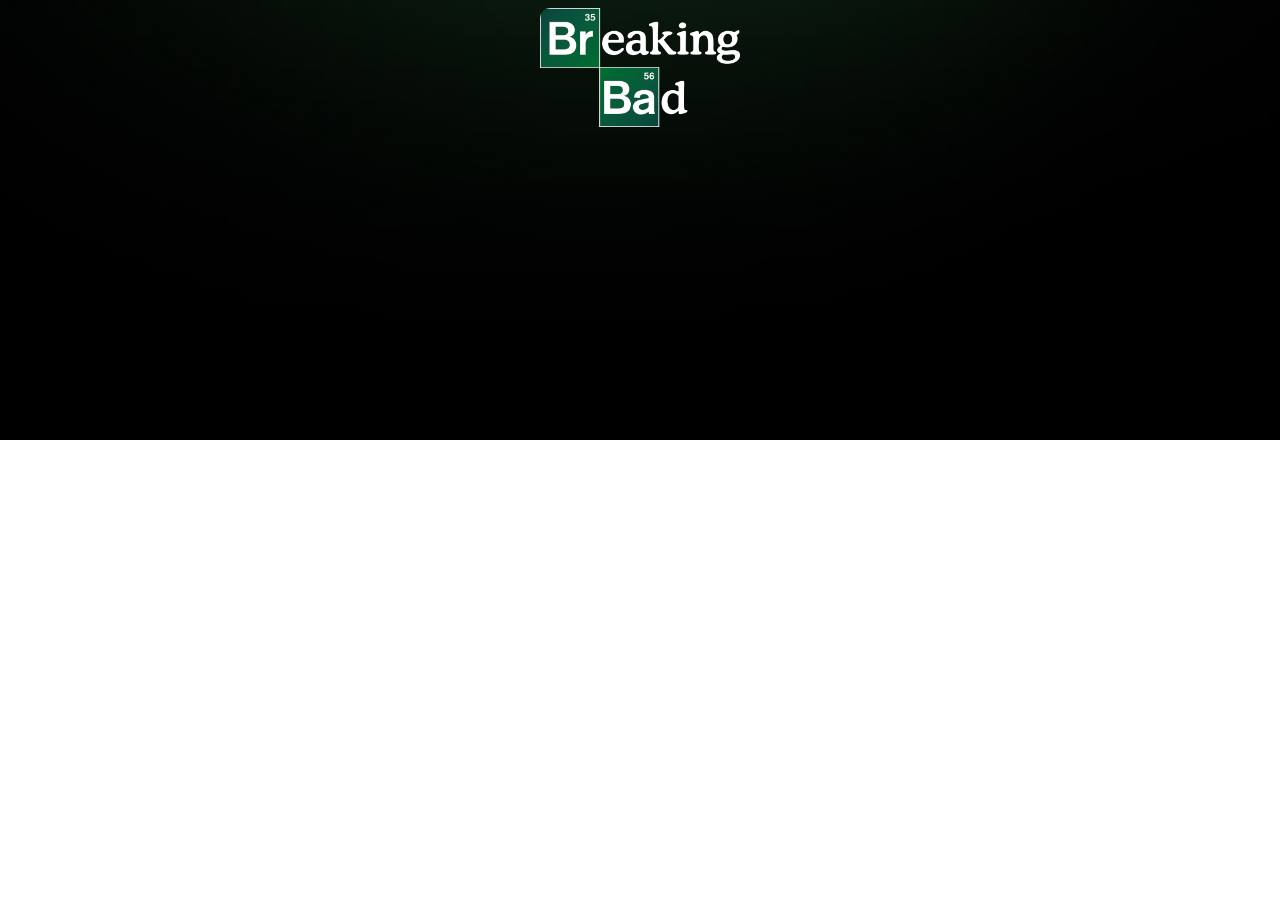
==== BreakingBad_API/index.html @ 2f626438 "Breaking Bad Cards" ====
<!DOCTYPE html>
<html lang="en">
  <head>
    <meta charset="UTF-8" />
    <meta http-equiv="X-UA-Compatible" content="IE=edge" />
    <meta name="viewport" content="width=device-width, initial-scale=1.0" />
    <title>Breaking Bad</title>
    <link rel="stylesheet" href="./styles.css" />
  </head>
  <body>
    <div class="logo">
      <img src="./images/logo.png" alt="LOGO" />
    </div>
    <div class="container"></div>
    <script src="./index.js"></script>
  </body>
</html>
---- BreakingBad_API/styles.css ----
body {
  background-image: url('./images/bg.jpg');
  background-repeat: no-repeat;
  background-position: center;
  background-size: cover;
}

.logo {
  text-align: center;
}

.logo img {
  width: 200px;
}

.container {
  position: relative;
  display: flex;
  justify-content: space-between;
  margin-top: 20px;
  flex-wrap: wrap;
}

.card {
  width: 300px;
  height: 400px;
  transform-style: preserve-3d;
  transition: all 0.9s ease;
  margin: 10px 5px;
}

.card:hover {
  transform: rotateY(180deg);
}

.front {
  position: absolute;
  width: 100%;
  height: 100%;
  backface-visibility: hidden;
  background-color: rgb(94, 94, 94);
  color: white;
}

.back {
  position: absolute;
  width: 100%;
  height: 100%;
  backface-visibility: hidden;
  background: linear-gradient(black, rgb(239, 187, 28));
  color: white;
  transform: rotateY(180deg);
  z-index: 2;
  font-family: arial, sans-serif;
  text-transform: uppercase;
  text-align: center;
  font-weight: normal;
  box-shadow: rgba(239, 187, 28, 0.16) 0px 1px 4px,
    rgb(239, 187, 28) 0px 0px 0px 3px;
}

img {
  width: 100%;
  height: 100%;
  object-fit: cover;
  border-radius: 10px;
}
.sta-g {
  color: green;
}

.sta-r {
  color: red;
}
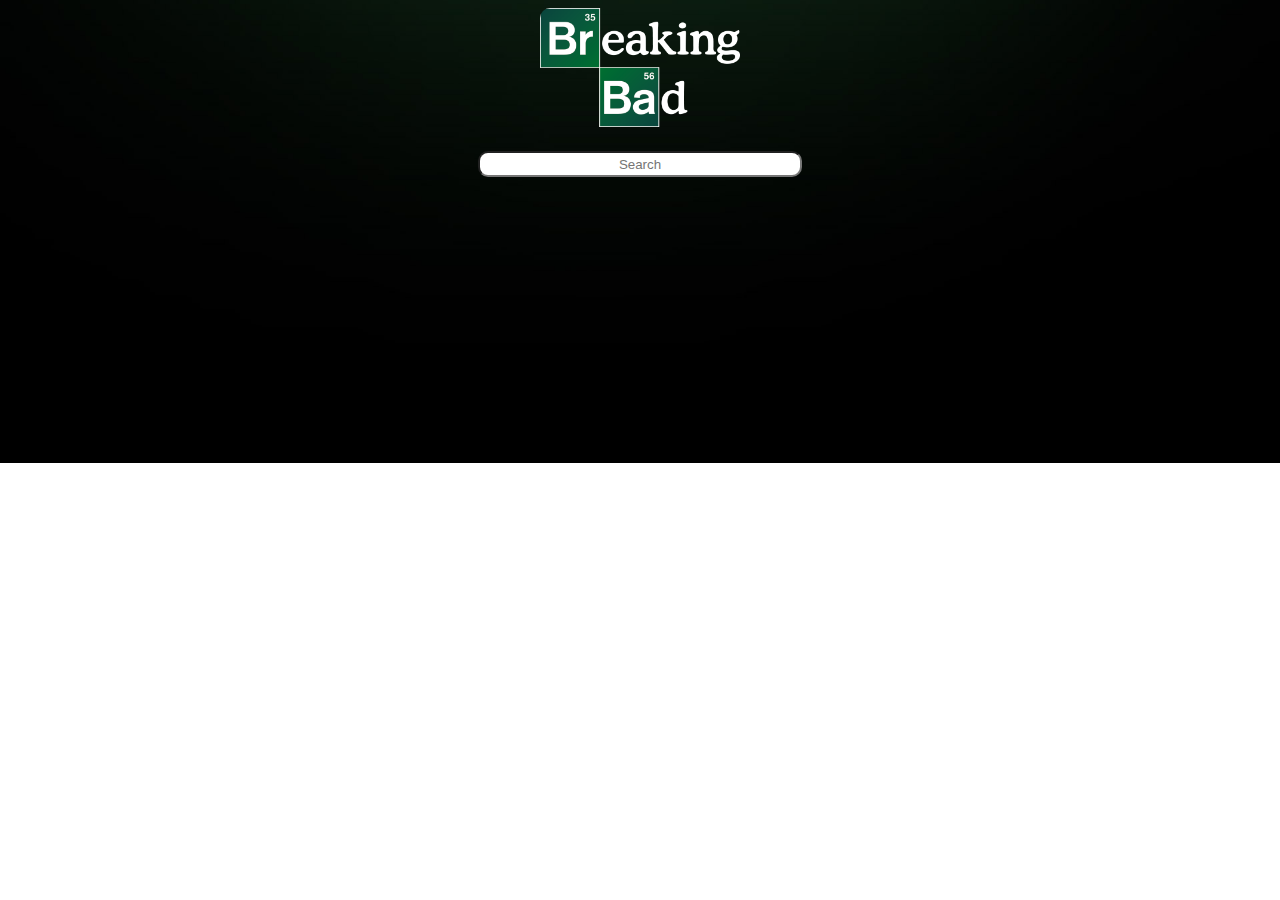
==== commit a1ba0290: "search implemented For the Breaking Bad" ====
--- a/BreakingBad_API/index.html
+++ b/BreakingBad_API/index.html
@@ -5,13 +5,16 @@
     <meta http-equiv="X-UA-Compatible" content="IE=edge" />
     <meta name="viewport" content="width=device-width, initial-scale=1.0" />
     <title>Breaking Bad</title>
-    <link rel="stylesheet" href="./styles.css" />
+    <link rel="stylesheet" href="./styles.min.css" />
   </head>
   <body>
     <div class="logo">
       <img src="./images/logo.png" alt="LOGO" />
     </div>
+    <form>
+      <input type="text" placeholder="Search" id="search" />
+    </form>
     <div class="container"></div>
-    <script src="./index.js"></script>
+    <script src="./index.min.js"></script>
   </body>
 </html>
--- a/BreakingBad_API/styles.min.css
+++ b/BreakingBad_API/styles.min.css
@@ -0,0 +1 @@
+body{background-image:url(./images/bg.jpg);background-repeat:no-repeat;background-position:center;background-size:cover}.logo{text-align:center}.logo img{width:200px}.container{position:relative;display:flex;justify-content:space-around;margin-top:20px;flex-wrap:wrap}.container{position:relative}.card{width:300px;height:400px;transform-style:preserve-3d;transition:all .9s ease;margin:10px 5px}.card:hover{transform:rotateY(180deg)}.front{position:absolute;width:100%;height:100%;-webkit-backface-visibility:hidden;backface-visibility:hidden;background-color:#5e5e5e;color:#fff}.back{position:absolute;width:100%;height:100%;-webkit-backface-visibility:hidden;backface-visibility:hidden;background:linear-gradient(black,#efbb1c);color:#fff;transform:rotateY(180deg);z-index:2;font-family:arial,sans-serif;text-transform:uppercase;text-align:center;font-weight:400;box-shadow:rgba(239,187,28,.16) 0 1px 4px,#efbb1c 0 0 0 3px}img{width:100%;height:100%;-o-object-fit:cover;object-fit:cover;border-radius:10px}.sta-g{color:green}.sta-r{color:red}form{text-align:center;margin-top:20px}input{width:25%;text-align:center;height:20px;border-radius:10px}#search:focus{border:4px solid red}